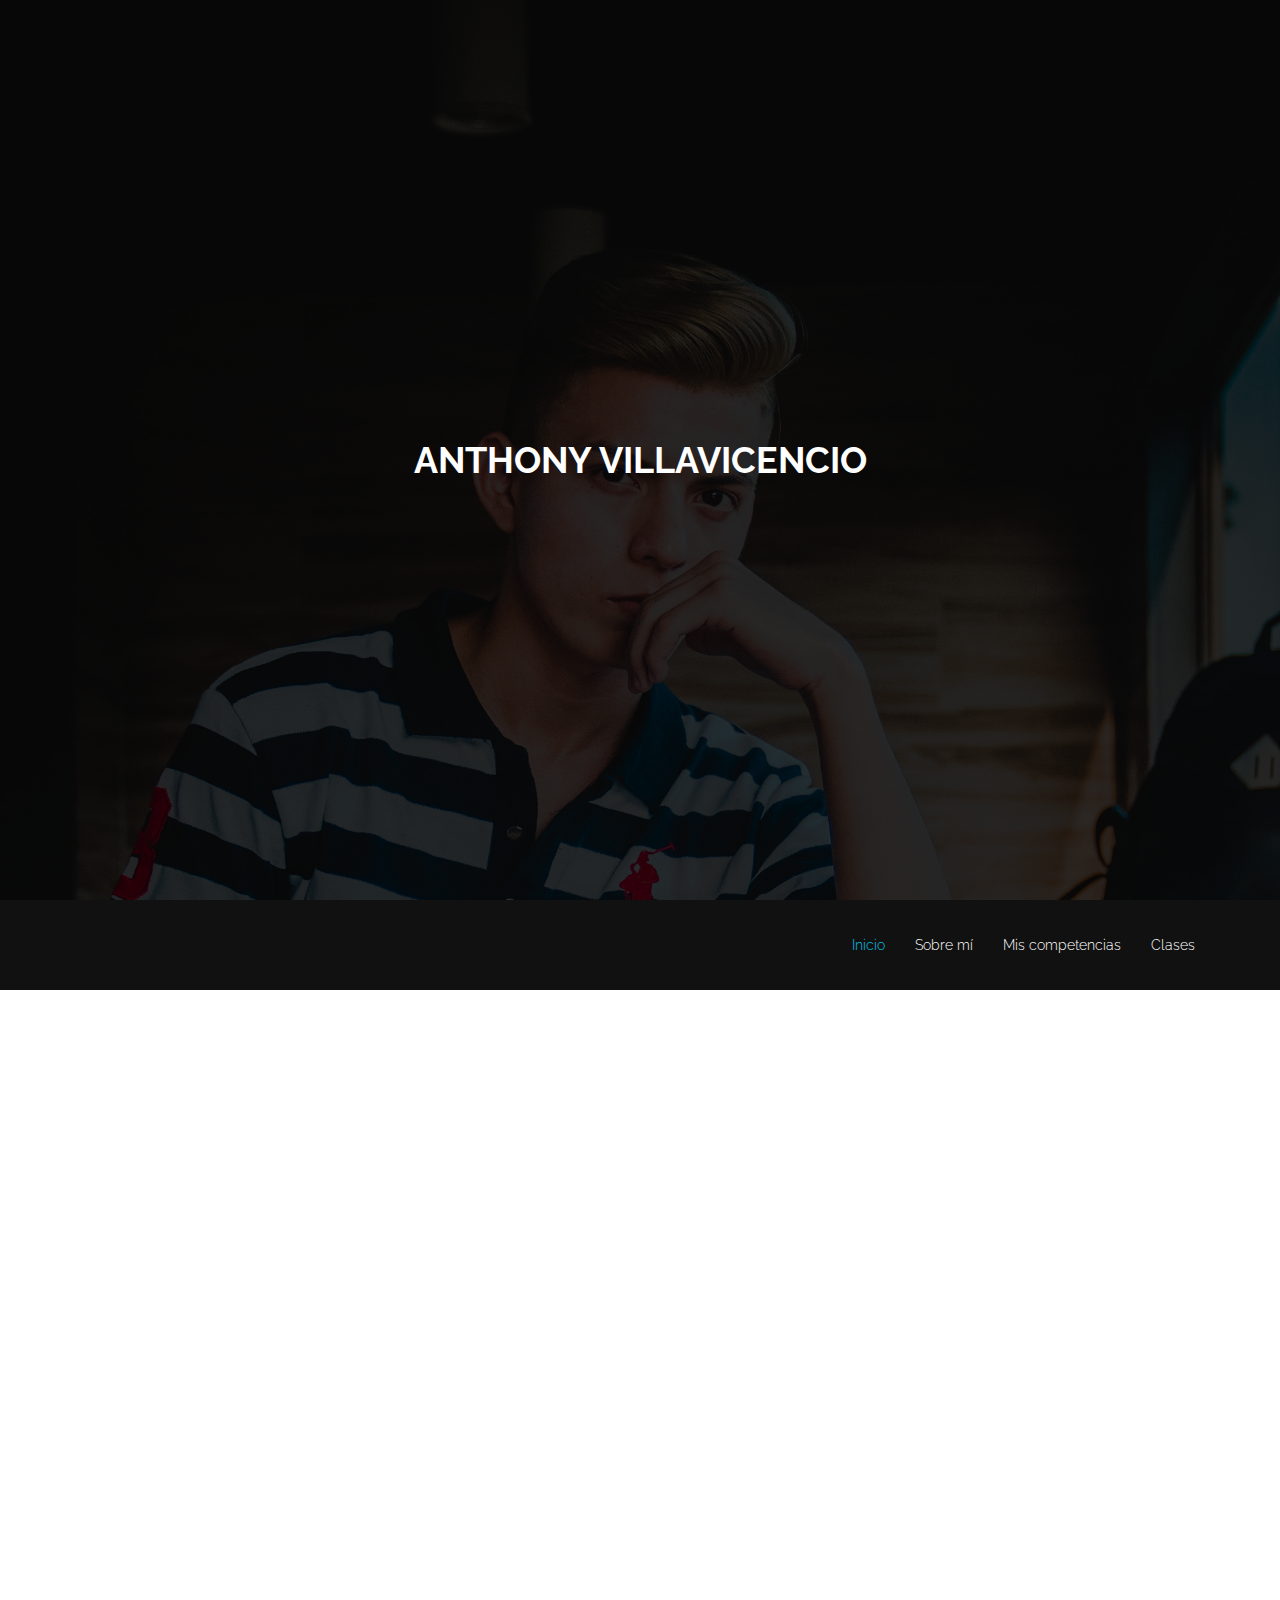
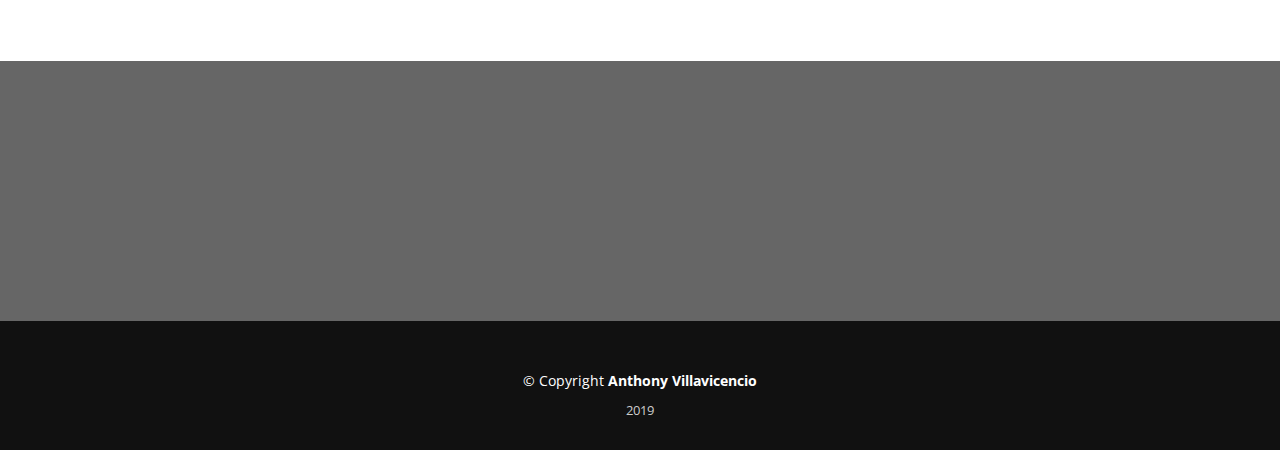
==== index.html @ 053fce91 "Add files via upload" ====
<!DOCTYPE html>
<html lang="en">

<head>
  <meta charset="utf-8">
  <title>Anthony Villavicencio</title>
  <meta content="width=device-width, initial-scale=1.0" name="viewport">
  <meta content="" name="keywords">
  <meta content="" name="description">

  
  <!-- Place your favicon.ico and apple-touch-icon.png in the template root directory -->
  <link href="favicon.ico" rel="shortcut icon">
  <link rel="stylesheet" href="https://use.fontawesome.com/releases/v5.3.1/css/all.css"
  integrity="sha384-mzrmE5qonljUremFsqc01SB46JvROS7bZs3IO2EmfFsd15uHvIt+Y8vEf7N7fWAU" crossorigin="anonymous">
  <!-- Google Fonts -->
  <link href="https://fonts.googleapis.com/css?family=Open+Sans:300,300i,400,400i,700,700i|Raleway:300,400,500,700,800" rel="stylesheet">

  <!-- Bootstrap CSS File -->
  <link href="lib/bootstrap/css/bootstrap.min.css" rel="stylesheet">

  <!-- Libraries CSS Files -->
  <link href="lib/font-awesome/css/font-awesome.min.css" rel="stylesheet">
  <link href="lib/animate-css/animate.min.css" rel="stylesheet">

  <!-- Main Stylesheet File -->
  <link href="css/style.css" rel="stylesheet">

</head>

<body>
  <div id="preloader"></div>

  <!--==========================
  Hero Section
  ============================-->
  <section id="hero">
    <div class="hero-container">
      <div class="wow fadeIn">
        <div class="hero-logo">
          
        </div>

        <h1>Anthony Villavicencio</h1>
        
        <div class="actions">
          
        </div>
      </div>
    </div>
  </section>

  <!--==========================
  Header Section
  ============================-->
  <header id="header">
    <div class="container">

      <div id="logo" class="pull-left">
       
        <!-- Uncomment below if you prefer to use a text image -->
        <!--<h1><a href="#hero">Header 1</a></h1>-->
      </div>

      <nav id="nav-menu-container">
        <ul class="nav-menu">
          <li class="menu-active"><a href="#hero">Inicio</a></li>
          <li><a href="#about">Sobre mí</a></li>
          <li><a href="#services">Mis competencias</a></li>
          
         
         
          <li><a href="#footer">Clases</a></li>
        </ul>
      </nav>
      <!-- #nav-menu-container -->
    </div>
  </header>
  <!-- #header -->

  <!--==========================
  About Section
  ============================-->
  <section id="about">
    <div class="container wow fadeInUp">
      <div class="row">
        <div class="col-md-12">
          <h3 class="section-title">Sobre mí</h3>
          <div class="section-title-divider"></div>
          
        </div>
      </div>
    </div>
    <div class="container about-container wow fadeInUp">
      <div class="row">

        <div class="col-lg-3 about-img">
          <img src="img/02.jpg" width="50%" height="50%" alt="">
          <div class="col-md-5 about-content">
            <h2 class="about-title">Soy Anthony Villavicencio y esta es mi página web</h2>
            <p class="about-text" align="justify">
             Soy una persona a la cual le gusta inmortalizar momentos únicos e irrepetibles mediante la fotografía, 
             desde que logre capturar mi primer fotografía comencé a ver todo un mundo lleno de posibilidades.
            </p>
            <p class="about-text">
              Una de mis mayores aspiraciones es convertirme en un Ingeniero en Software reconocido y aplicar todo lo que aprenda a la fotografía.
            </p>
            <p class="about-text">
              Soy una persona muy sociable y alegre, tengo 20 años. Actualmente estoy cursando la carrera de Ing. en Software, cuya profesion fue mi prioridad por la pasion que siento hacia la misma. La programacion ha sido una de mis motivaciones en esta etapa de mi vida profesional, teniendo como objetivo ser un buen profesional, impartir y aprovechar mis conocimientos creando nuevas plataformas virtuales o requerimientos que faciliten la vida de mis futuros clientes. Por otro lado tengo como hobbie la fotografia porque me gusta captar los momentos que he vivido y los escenarios por los que he pasado junto a las personas que he compartido a lo largo de mi vida. Mis fortalezas son la espontaneedad y creativividad al diseñar.
            </p>
          </div>
        </div>

      
      </div>
    </div>
  </section>

  <!--==========================
  Services Section
  ============================-->
  <section id="services">
    <div class="container wow fadeInUp">
      <div class="row">
        <div class="col-md-12">
          <h3 class="section-title">Mis Competencias</h3>
          <div class="section-title-divider"></div>
          <p class="section-description">Están más enfocadas a las imagenes ya que estas me inspiran demasiado.</p>
        </div>
      </div>

      <div class="row">
        <div class="col-md-4 service-item">
          <div class="service-icon"><i class="fa fa-desktop"></i></div>
          <h4 class="service-title"><a href="">Edición de fotografías</a></h4>
          <p class="service-description">Uso de Adobe Photoshop y Ligthroom.</p>
        </div>
        <div class="col-md-4 service-item">
          <div class="service-icon"><i class="fa fa-photo"></i></div>
          <h4 class="service-title"><a href="">Administración de archivos de imagen</a></h4>
          <p class="service-description">Identificar la calidad de la imagen conforme esta tenga su densidad de pixeles y otros atributos.</p>
        </div>
        <div class="col-md-4 service-item">
          <div class="service-icon"><i class="fa fa-paper-plane"></i></div>
          <h4 class="service-title"><a href="">Habilidades de líder</a></h4>
          <p class="service-description">Facilidad para poder liderar un grupo</p>
        </div>
      </div>
    </div>
  </section>

  <!--==========================
  Subscrbe Section
  ============================-->
  <section id="subscribe">
    <div class="container wow fadeInUp">
      <div class="row">
        <div class="col-md-8">
          <h3 class="subscribe-title">Clases de ISSFF</h3>
          <p class="subscribe-text">Enlaces a las clases impartidas en el transcurso de este parcial.</p>
        </div>
        <div class="col-md-4 subscribe-btn-container">
          <a class="subscribe-btn" href="uni.html">Unidad I</a>
          <a class="subscribe-btn" href="dos.html">Unidad II</a>
        </div>
      </div>
    </div>
  </section>

  <!--==========================
  Footer
============================-->
  <footer id="footer">
    <div class="container">
      <div class="row">
        <div class="col-md-12">
          <div class="copyright">
            <div>
            
              <a href="https://es.stackoverflow.com/users/148741/anthony-jv-alvarado" target="blank"><i class="fab fa-stack-overflow"></i> </a>
              <a href="https://www.instagram.com/jvalvarado_01/" target="blank"><i class="fab fa-instagram"></i> </a>
              <a href="https://github.com/anthon-ui" target="blank"><i class="fab fa-github"></i> </a>
          
          </div>
            &copy; Copyright <strong>Anthony Villavicencio</strong>
          </div>
          <div class="credits">
            
            2019
          </div>
        </div>
      </div>
    </div>
  </footer>
  <!-- #footer -->

  <a href="#" class="back-to-top"><i class="fa fa-chevron-up"></i></a>

  <!-- Required JavaScript Libraries -->
  <script src="lib/jquery/jquery.min.js"></script>
  <script src="lib/bootstrap/js/bootstrap.min.js"></script>
  <script src="lib/superfish/hoverIntent.js"></script>
  <script src="lib/superfish/superfish.min.js"></script>
  <script src="lib/morphext/morphext.min.js"></script>
  <script src="lib/wow/wow.min.js"></script>
  <script src="lib/stickyjs/sticky.js"></script>
  <script src="lib/easing/easing.js"></script>

  <!-- Template Specisifc Custom Javascript File -->
  <script src="js/custom.js"></script>

  <script src="contactform/contactform.js"></script>


</body>

</html>
---- css/style.css ----
/*
  Theme Name: Imperial
  Theme URL: https://bootstrapmade.com/imperial-free-onepage-bootstrap-template/
  Author: BootstrapMade
  Author URL: https://bootstrapmade.com
*/
/*--------------------------------------------------------------
# General
--------------------------------------------------------------*/
body {
  background: #fff;
  color: #666666;
  font-family: "Open Sans", sans-serif;
}

a {
  color: #03C4EB;
  transition: 0.5s;
}

a:hover, a:active, a:focus {
  color: #03c5ec;
  outline: none;
  text-decoration: none;
}

p {
  padding: 0;
  margin: 0 0 30px 0;
}

h1, h2, h3, h4, h5, h6 {
  font-family: "Raleway", sans-serif;
  font-weight: 400;
  margin: 0 0 20px 0;
  padding: 0;
}

/* Prelaoder */
#preloader {
  position: fixed;
  left: 0;
  top: 0;
  z-index: 999;
  width: 100%;
  height: 100%;
  overflow: visible;
  background: #fff url("../img/preloader.svg") no-repeat center center;
}

/* Back to top button */
.back-to-top {
  position: fixed;
  display: none;
  background: rgba(0, 0, 0, 0.2);
  color: #fff;
  padding: 6px 12px 9px 12px;
  font-size: 16px;
  border-radius: 2px;
  right: 15px;
  bottom: 15px;
  transition: background 0.5s;
}

@media (max-width: 768px) {
  .back-to-top {
    bottom: 15px;
  }
}

.back-to-top:focus {
  background: rgba(0, 0, 0, 0.2);
  color: #fff;
  outline: none;
}

.back-to-top:hover {
  background: #03C4EB;
  color: #fff;
}

/*--------------------------------------------------------------
# Welcome
--------------------------------------------------------------*/
#hero {
  display: table;
  width: 100%;
  height: 100vh;
  background: url(../img/02.jpg) top center;
  background-size: cover;
}

@media (min-width: 1024px) {
  #hero {
    background-attachment: fixed;
  }
}

#hero .hero-logo {
  margin: 20px;
}

#hero .hero-logo img {
  max-width: 100%;
}

#hero .hero-container {
  background: rgba(0, 0, 0, 0.8);
  display: table-cell;
  margin: 0;
  padding: 0;
  text-align: center;
  vertical-align: middle;
}

#hero h1 {
  margin: 30px 0 10px 0;
  font-weight: 700;
  line-height: 48px;
  text-transform: uppercase;
  color: #fff;
}

@media (max-width: 768px) {
  #hero h1 {
    font-size: 28px;
    line-height: 36px;
  }
}

#hero h2 {
  color: #999;
  margin-bottom: 50px;
}

@media (max-width: 768px) {
  #hero h2 {
    font-size: 24px;
    line-height: 26px;
    margin-bottom: 30px;
  }
  #hero h2 .rotating {
    display: block;
  }
}

#hero .rotating > .animated {
  display: inline-block;
}

#hero .actions a {
  font-family: "Raleway", sans-serif;
  text-transform: uppercase;
  font-weight: 500;
  font-size: 16px;
  letter-spacing: 1px;
  display: inline-block;
  padding: 8px 20px;
  border-radius: 2px;
  transition: 0.5s;
  margin: 10px;
}

#hero .btn-get-started {
  background: #03C4EB;
  border: 2px solid #03C4EB;
  color: #fff;
}

#hero .btn-get-started:hover {
  background: none;
  border: 2px solid #fff;
  color: #fff;
}

#hero .btn-services {
  border: 2px solid #fff;
  color: #fff;
}

#hero .btn-services:hover {
  background: #03C4EB;
  border: 2px solid #03C4EB;
}

/*--------------------------------------------------------------
# Header
--------------------------------------------------------------*/
#header {
  background: #111;
  padding: 20px 0;
  height: 90px;
}

#header #logo {
  float: left;
}

#header #logo h1 {
  font-size: 36px;
  margin: 0;
  padding: 6px 0;
  line-height: 1;
  font-family: "Raleway", sans-serif;
  font-weight: 700;
  letter-spacing: 3px;
  text-transform: uppercase;
}

#header #logo h1 a, #header #logo h1 a:hover {
  color: #fff;
}

#header #logo img {
  padding: 0;
  margin: 0;
  max-height: 50px;
}

@media (max-width: 768px) {
  #header {
    height: 80px;
  }
  #header #logo h1 {
    font-size: 26px;
  }
  #header #logo img {
    max-height: 40px;
  }
}

.is-sticky #header {
  background: rgba(0, 0, 0, 0.85);
}

/*--------------------------------------------------------------
# Navigation Menu
--------------------------------------------------------------*/
/* Nav Menu Essentials */
.nav-menu, .nav-menu * {
  margin: 0;
  padding: 0;
  list-style: none;
}

.nav-menu ul {
  position: absolute;
  display: none;
  top: 100%;
  left: 0;
  z-index: 99;
}

.nav-menu li {
  position: relative;
  white-space: nowrap;
}

.nav-menu > li {
  float: left;
}

.nav-menu li:hover > ul,
.nav-menu li.sfHover > ul {
  display: block;
}

.nav-menu ul ul {
  top: 0;
  left: 100%;
}

.nav-menu ul li {
  min-width: 180px;
}

/* Nav Menu Arrows */
.sf-arrows .sf-with-ul {
  padding-right: 30px;
}

.sf-arrows .sf-with-ul:after {
  content: "\f107";
  position: absolute;
  right: 15px;
  font-family: FontAwesome;
  font-style: normal;
  font-weight: normal;
}

.sf-arrows ul .sf-with-ul:after {
  content: "\f105";
}

/* Nav Meu Container */
#nav-menu-container {
  float: right;
  margin: 5px 0;
}

@media (max-width: 768px) {
  #nav-menu-container {
    display: none;
  }
}

/* Nav Meu Styling */
.nav-menu a {
  padding: 10px 15px;
  text-decoration: none;
  display: inline-block;
  color: #fff;
  font-family: 'Raleway', sans-serif;
  font-weight: 300;
  font-size: 14px;
  outline: none;
}

.nav-menu a:hover, .nav-menu li:hover > a, .nav-menu .menu-active > a {
  color: #03C4EB;
}

.nav-menu ul {
  margin: 4px 0 0 15px;
  box-shadow: 0px 0px 1px 1px rgba(0, 0, 0, 0.08);
}

.nav-menu ul li {
  background: #fff;
  border-top: 1px solid #f4f4f4;
}

.nav-menu ul li:first-child {
  border-top: 0;
}

.nav-menu ul li:hover {
  background: #f6f6f6;
}

.nav-menu ul li a {
  color: #333;
}

.nav-menu ul ul {
  margin: 0;
}

/* Mobile Nav Toggle */
#mobile-nav-toggle {
  position: fixed;
  right: 0;
  top: 0;
  z-index: 999;
  margin: 20px 20px 0 0;
  border: 0;
  background: none;
  font-size: 24px;
  display: none;
  transition: all 0.4s;
  outline: none;
}

#mobile-nav-toggle i {
  color: #fff;
}

@media (max-width: 768px) {
  #mobile-nav-toggle {
    display: inline;
  }
}

/* Mobile Nav Styling */
#mobile-nav {
  position: fixed;
  top: 0;
  padding-top: 18px;
  bottom: 0;
  z-index: 998;
  background: rgba(0, 0, 0, 0.9);
  left: -260px;
  width: 260px;
  overflow-y: auto;
  transition: 0.4s;
}

#mobile-nav ul {
  padding: 0;
  margin: 0;
  list-style: none;
}

#mobile-nav ul li {
  position: relative;
}

#mobile-nav ul li a {
  color: #fff;
  font-size: 16px;
  overflow: hidden;
  padding: 10px 22px 10px 15px;
  position: relative;
  text-decoration: none;
  width: 100%;
  display: block;
  outline: none;
}

#mobile-nav ul li a:hover {
  color: #fff;
}

#mobile-nav ul li li {
  padding-left: 30px;
}

#mobile-nav ul .menu-has-children i {
  position: absolute;
  right: 0;
  z-index: 99;
  padding: 15px;
  cursor: pointer;
  color: #fff;
}

#mobile-nav ul .menu-has-children i.fa-chevron-up {
  color: #03C4EB;
}

#mobile-nav ul .menu-item-active {
  color: #03C4EB;
}

#mobile-body-overly {
  width: 100%;
  height: 100%;
  z-index: 997;
  top: 0;
  left: 0;
  position: fixed;
  background: rgba(0, 0, 0, 0.6);
  display: none;
}

/* Mobile Nav body classes */
body.mobile-nav-active {
  overflow: hidden;
}

body.mobile-nav-active #mobile-nav {
  left: 0;
}

body.mobile-nav-active #mobile-nav-toggle {
  color: #fff;
}

/*--------------------------------------------------------------
# Sections
--------------------------------------------------------------*/
/* Sections Common
--------------------------------*/
.section-title {
  font-size: 32px;
  color: #111;
  text-transform: uppercase;
  text-align: center;
  font-weight: 700;
}

.section-description {
  text-align: center;
  margin-bottom: 40px;
}

.section-title-divider {
  width: 50px;
  height: 3px;
  background: #03C4EB;
  margin: 0 auto;
  margin-bottom: 20px;
}

/* Get Started Section
--------------------------------*/
#about {
  background: #fff;
  padding: 80px 0;
}

#about .about-img {
  overflow: hidden;
}

#about .about-img img {
  max-width: 100%;
}

@media (max-width: 768px) {
  #about .about-img {
    height: auto;
  }
  #about .about-img img {
    margin-left: 0;
    padding-bottom: 30px;
  }
}

#about .about-content {
  background: #fff;
}

#about .about-title {
  color: #333;
  font-weight: 700;
  font-size: 28px;
}

#about .about-text {
  line-height: 26px;
  margin-bottom: 15px;
}

#about .about-text:last-child {
  margin-bottom: 0;
}

/* Services Section
--------------------------------*/
#services {
  background: linear-gradient(rgba(255, 255, 255, 0.9), rgba(255, 255, 255, 0.9)), url("../img/services-bg.jpg") fixed center center;
  background-size: cover;
  padding: 80px 0 60px 0;
}

#services .service-item {
  margin-bottom: 20px;
}

#services .service-icon {
  float: left;
  background: #03C4EB;
  padding: 16px;
  border-radius: 50%;
  transition: 0.5s;
  border: 1px solid #03C4EB;
}

#services .service-icon i {
  color: #fff;
  font-size: 24px;
}

#services .service-item:hover .service-icon {
  background: #fff;
}

#services .service-item:hover .service-icon i {
  color: #03C4EB;
}

#services .service-title {
  margin-left: 80px;
  font-weight: 700;
  margin-bottom: 15px;
  text-transform: uppercase;
}

#services .service-title a {
  color: #111;
}

#services .service-description {
  margin-left: 80px;
  line-height: 24px;
}

/* Subscribe Section
--------------------------------*/
#subscribe {
  background: linear-gradient(rgba(0, 0, 0, 0.6), rgba(0, 0, 0, 0.6)), url(../img/subscribe-bg.jpg) fixed center center;
  background-size: cover;
  padding: 80px 0;
}

#subscribe .subscribe-title {
  color: #fff;
  font-size: 28px;
  font-weight: 700;
}

#subscribe .subscribe-text {
  color: #fff;
}

#subscribe .subscribe-btn-container {
  text-align: center;
  padding-top: 20px;
}

#subscribe .subscribe-btn {
  font-family: "Raleway", sans-serif;
  text-transform: uppercase;
  font-weight: 500;
  font-size: 16px;
  letter-spacing: 1px;
  display: inline-block;
  padding: 8px 20px;
  border-radius: 2px;
  transition: 0.5s;
  margin: 10px;
  border: 2px solid #fff;
  color: #fff;
}

#subscribe .subscribe-btn:hover {
  background: #03C4EB;
  border: 2px solid #03C4EB;
}

/* Portfolio Section
--------------------------------*/
#portfolio {
  background: #fff;
  padding: 80px 0;
}

#portfolio .portfolio-item {
  background-position: center center;
  background-size: cover;
  background-repeat: no-repeat;
  position: relative;
  height: 260px;
  width: 100%;
  display: table;
  overflow: hidden;
  margin-bottom: 30px;
}

#portfolio .portfolio-item .details {
  height: 260px;
  background: #fff;
  display: table-cell;
  vertical-align: middle;
  opacity: 0;
  transition: 0.3s;
  text-align: center;
}

#portfolio .portfolio-item .details h4 {
  font-size: 16px;
  transition: transform 0.3s, opacity 0.3s;
  transform: translate3d(0, -15px, 0);
  font-weight: 700;
  color: #333333;
}

#portfolio .portfolio-item .details span {
  display: block;
  color: #666666;
  font-size: 13px;
  transition: transform 0.3s, opacity 0.3s;
  transform: translate3d(0, 15px, 0);
}

#portfolio .portfolio-item:hover .details {
  opacity: 0.8;
}

#portfolio .portfolio-item:hover .details h4 {
  transform: translate3d(0, 0, 0);
}

#portfolio .portfolio-item:hover .details span {
  transform: translate3d(0, 0, 0);
}

/* Testimonials Section
--------------------------------*/
#testimonials {
  background: #f6f6f6;
  padding: 80px 0;
}

#testimonials .profile {
  text-align: center;
}

#testimonials .profile .pic {
  border-radius: 50%;
  border: 6px solid #fff;
  margin-bottom: 15px;
  overflow: hidden;
  height: 260px;
  width: 260px;
}

#testimonials .profile .pic img {
  max-width: 100%;
}

#testimonials .profile h4 {
  font-weight: 700;
  color: #03C4EB;
  margin-bottom: 5px;
}

#testimonials .profile span {
  color: #333333;
}

#testimonials .quote {
  position: relative;
  background: #fff;
  padding: 60px;
  margin-top: 40px;
  font-size: 16px;
  font-style: italic;
  border-radius: 5px;
}

#testimonials .quote b {
  display: inline-block;
  font-size: 22px;
  left: -9px;
  position: relative;
  top: -8px;
}

#testimonials .quote small {
  display: inline-block;
  right: -9px;
  position: relative;
  top: 4px;
}

/* Team Section
--------------------------------*/
#team {
  background: #fff;
  padding: 80px 0 60px 0;
}

#team .member {
  text-align: center;
  margin-bottom: 20px;
}

#team .member .pic {
  margin-bottom: 15px;
  overflow: hidden;
  height: 260px;
}

#team .member .pic img {
  max-width: 100%;
}

#team .member h4 {
  font-weight: 700;
  margin-bottom: 2px;
}

#team .member span {
  font-style: italic;
  display: block;
  font-size: 13px;
}

#team .member .social {
  margin-top: 15px;
}

#team .member .social a {
  color: #b3b3b3;
}

#team .member .social a:hover {
  color: #03C4EB;
}

#team .member .social i {
  font-size: 18px;
  margin: 0 2px;
}

/* Contact Section
--------------------------------*/
#contact {
  background: #f7f7f7;
  padding: 80px 0;
}

#contact .info {
  color: #333333;
}

#contact .info i {
  font-size: 32px;
  color: #03C4EB;
  float: left;
}

#contact .info p {
  padding: 0 0 10px 50px;
  line-height: 24px;
}

#contact .form #sendmessage {
  color: #03C4EB;
  border: 1px solid #03C4EB;
  display: none;
  text-align: center;
  padding: 15px;
  font-weight: 600;
  margin-bottom: 15px;
}

#contact .form #errormessage {
  color: red;
  display: none;
  border: 1px solid red;
  text-align: center;
  padding: 15px;
  font-weight: 600;
  margin-bottom: 15px;
}

#contact .form #sendmessage.show, #contact .form #errormessage.show, #contact .form .show {
  display: block;
}

#contact .form .validation {
  color: red;
  display: none;
  margin: 0 0 20px;
  font-weight: 400;
  font-size: 13px;
}

#contact .form input, #contact .form textarea {
  border-radius: 0;
  box-shadow: none;
}

#contact .form button[type="submit"] {
  background: #03C4EB;
  border: 0;
  padding: 10px 24px;
  color: #fff;
  transition: 0.4s;
}

#contact .form button[type="submit"]:hover {
  background: #25d8fc;
}

/*--------------------------------------------------------------
# Footer
--------------------------------------------------------------*/
#footer {
  background: #111;
  padding: 30px 0;
  color: #fff;
}

#footer .copyright {
  text-align: center;
}

#footer .credits {
  padding-top: 10px;
  text-align: center;
  font-size: 13px;
  color: #ccc;
}
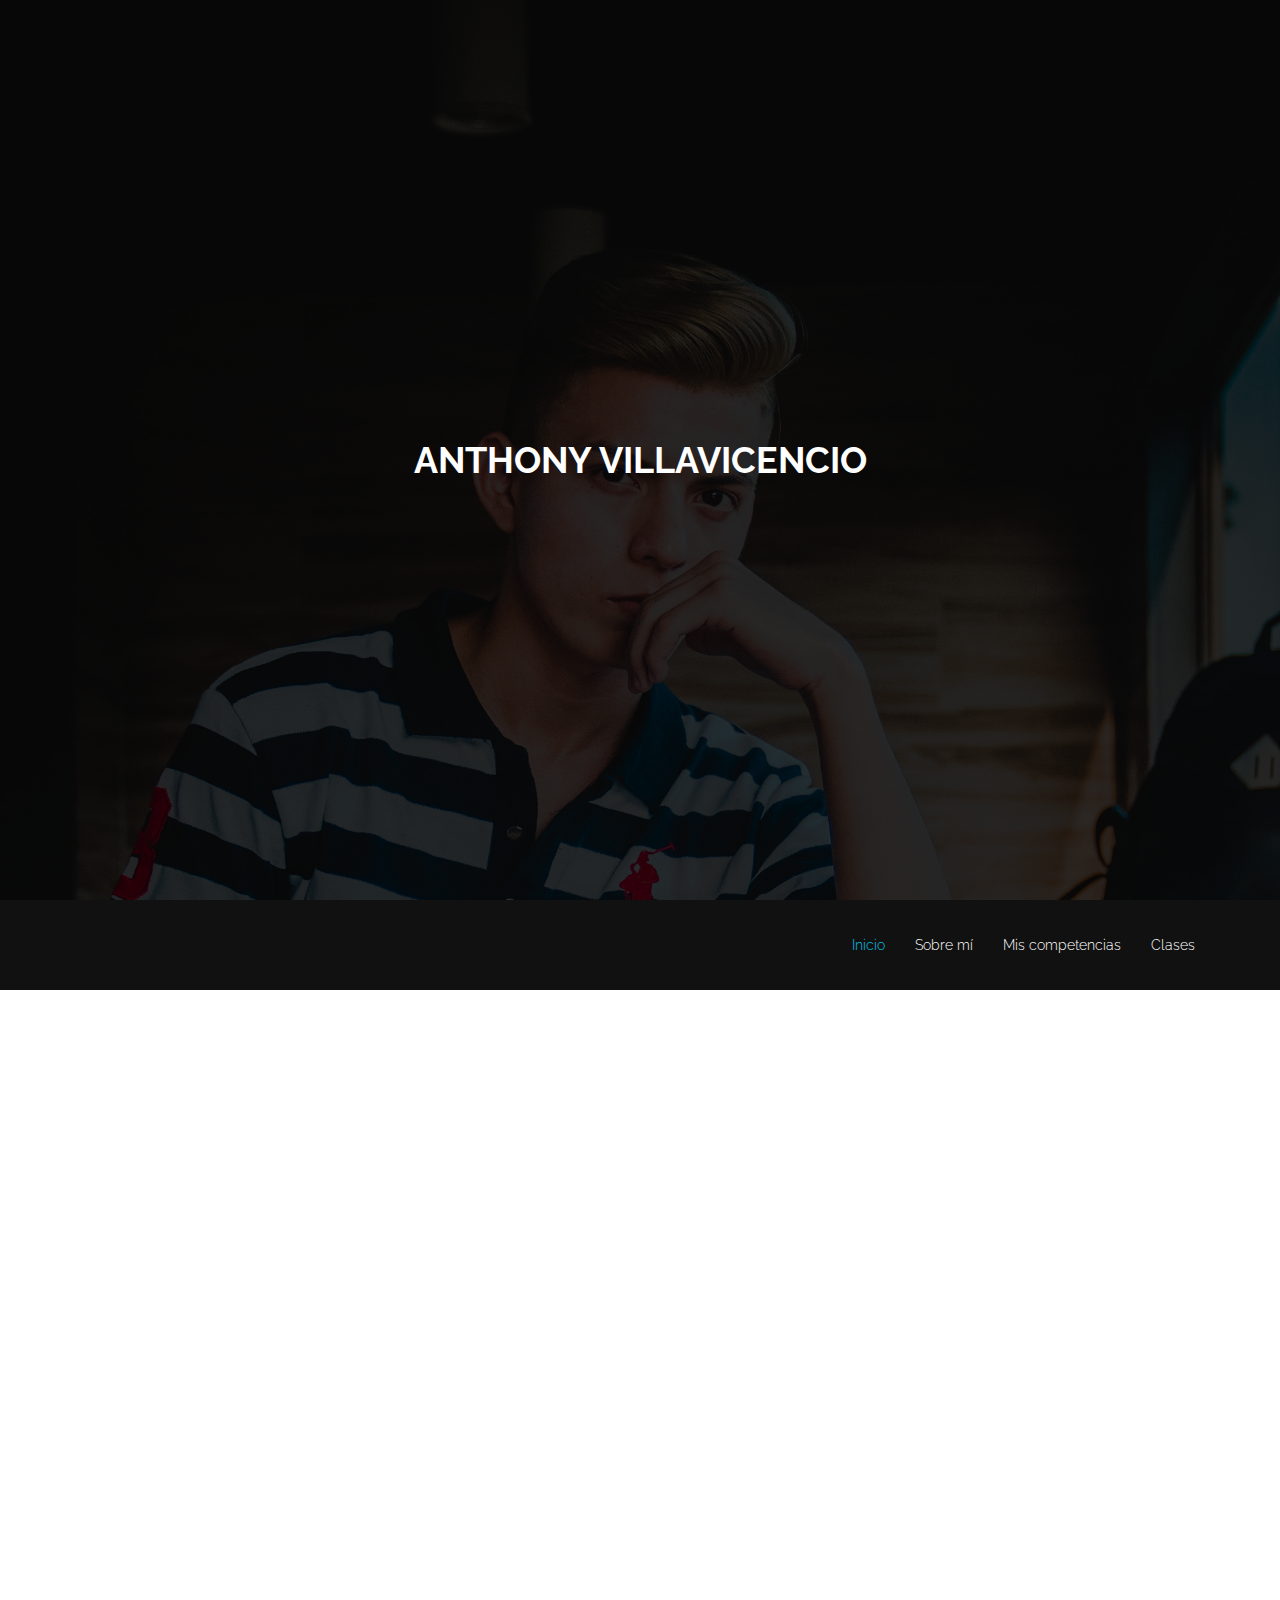
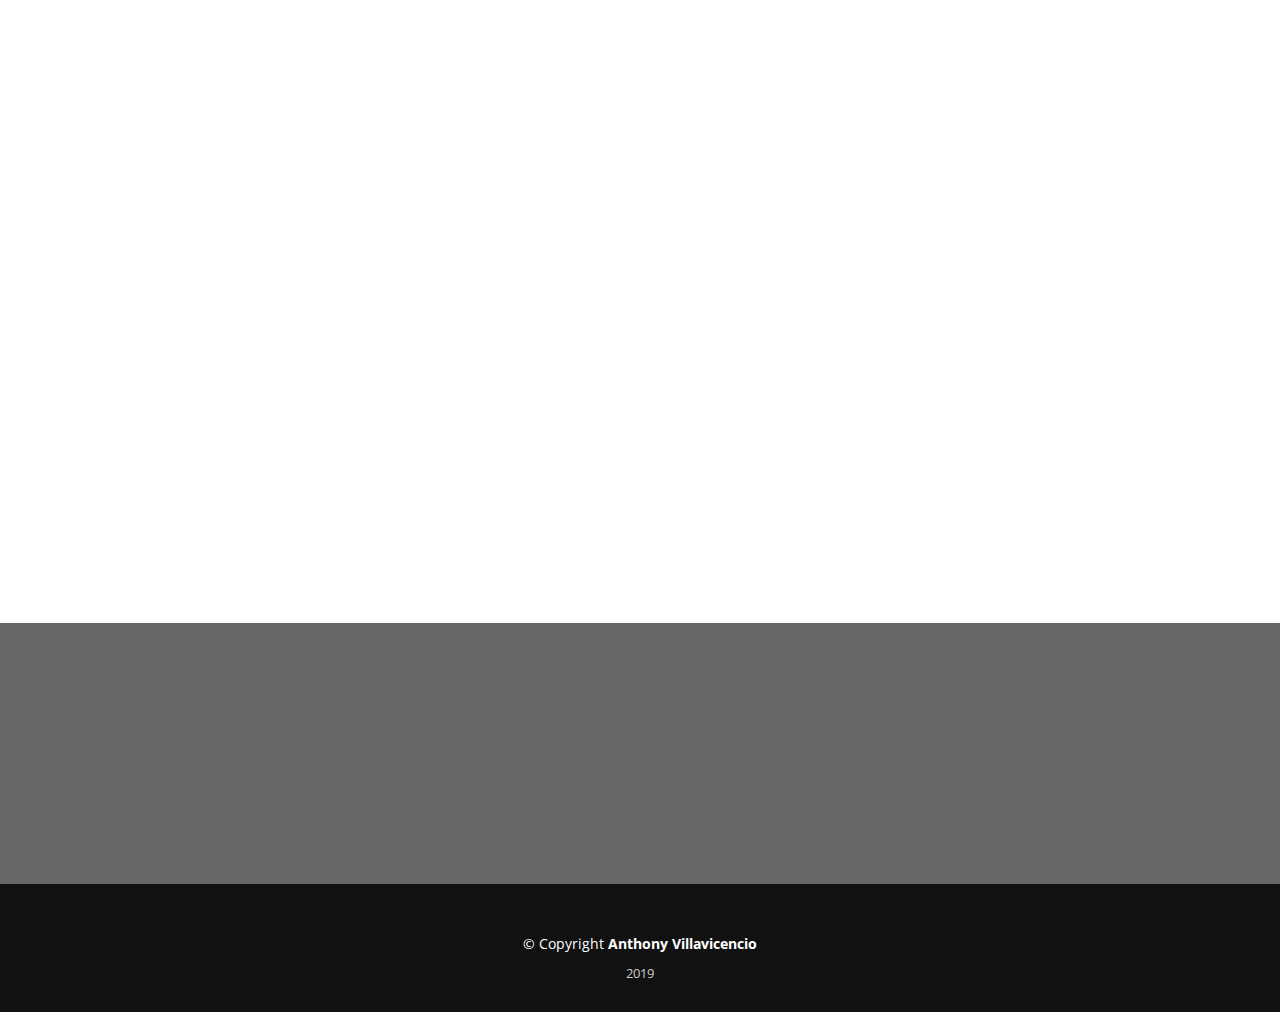
==== commit c45023f2: "Add files via upload" ====
--- a/index.html
+++ b/index.html
@@ -94,23 +94,26 @@
     <div class="container about-container wow fadeInUp">
       <div class="row">
 
-        <div class="col-lg-3 about-img">
-          <img src="img/02.jpg" width="50%" height="50%" alt="">
-          <div class="col-md-5 about-content">
-            <h2 class="about-title">Soy Anthony Villavicencio y esta es mi página web</h2>
-            <p class="about-text" align="justify">
-             Soy una persona a la cual le gusta inmortalizar momentos únicos e irrepetibles mediante la fotografía, 
-             desde que logre capturar mi primer fotografía comencé a ver todo un mundo lleno de posibilidades.
-            </p>
-            <p class="about-text">
-              Una de mis mayores aspiraciones es convertirme en un Ingeniero en Software reconocido y aplicar todo lo que aprenda a la fotografía.
-            </p>
-            <p class="about-text">
-              Soy una persona muy sociable y alegre, tengo 20 años. Actualmente estoy cursando la carrera de Ing. en Software, cuya profesion fue mi prioridad por la pasion que siento hacia la misma. La programacion ha sido una de mis motivaciones en esta etapa de mi vida profesional, teniendo como objetivo ser un buen profesional, impartir y aprovechar mis conocimientos creando nuevas plataformas virtuales o requerimientos que faciliten la vida de mis futuros clientes. Por otro lado tengo como hobbie la fotografia porque me gusta captar los momentos que he vivido y los escenarios por los que he pasado junto a las personas que he compartido a lo largo de mi vida. Mis fortalezas son la espontaneedad y creativividad al diseñar.
-            </p>
-          </div>
-        </div>
-
+        <div class="col-lg-4 about-img">
+          
+          <img src="img/02.jpg"  alt="">
+
+         
+          
+        </div>
+        <div class="col-md- about-content">
+          <h2 class="about-title">Soy Anthony Villavicencio y esta es mi página web</h2>
+          <p class="about-text" align="justify">
+           Soy una persona a la cual le gusta inmortalizar momentos únicos e irrepetibles mediante la fotografía, 
+           desde que logre capturar mi primer fotografía comencé a ver todo un mundo lleno de posibilidades.
+          </p>
+          <p class="about-text">
+            Una de mis mayores aspiraciones es convertirme en un Ingeniero en Software reconocido y aplicar todo lo que aprenda a la fotografía.
+          </p>
+          <p class="about-text">
+            Soy una persona muy sociable y alegre, tengo 20 años. Actualmente estoy cursando la carrera de Ing. en Software, cuya profesion fue mi prioridad por la pasion que siento hacia la misma. La programacion ha sido una de mis motivaciones en esta etapa de mi vida profesional, teniendo como objetivo ser un buen profesional, impartir y aprovechar mis conocimientos creando nuevas plataformas virtuales o requerimientos que faciliten la vida de mis futuros clientes. Por otro lado tengo como hobbie la fotografia porque me gusta captar los momentos que he vivido y los escenarios por los que he pasado junto a las personas que he compartido a lo largo de mi vida. Mis fortalezas son la espontaneedad y creativividad al diseñar.
+          </p>
+        </div>
       
       </div>
     </div>
